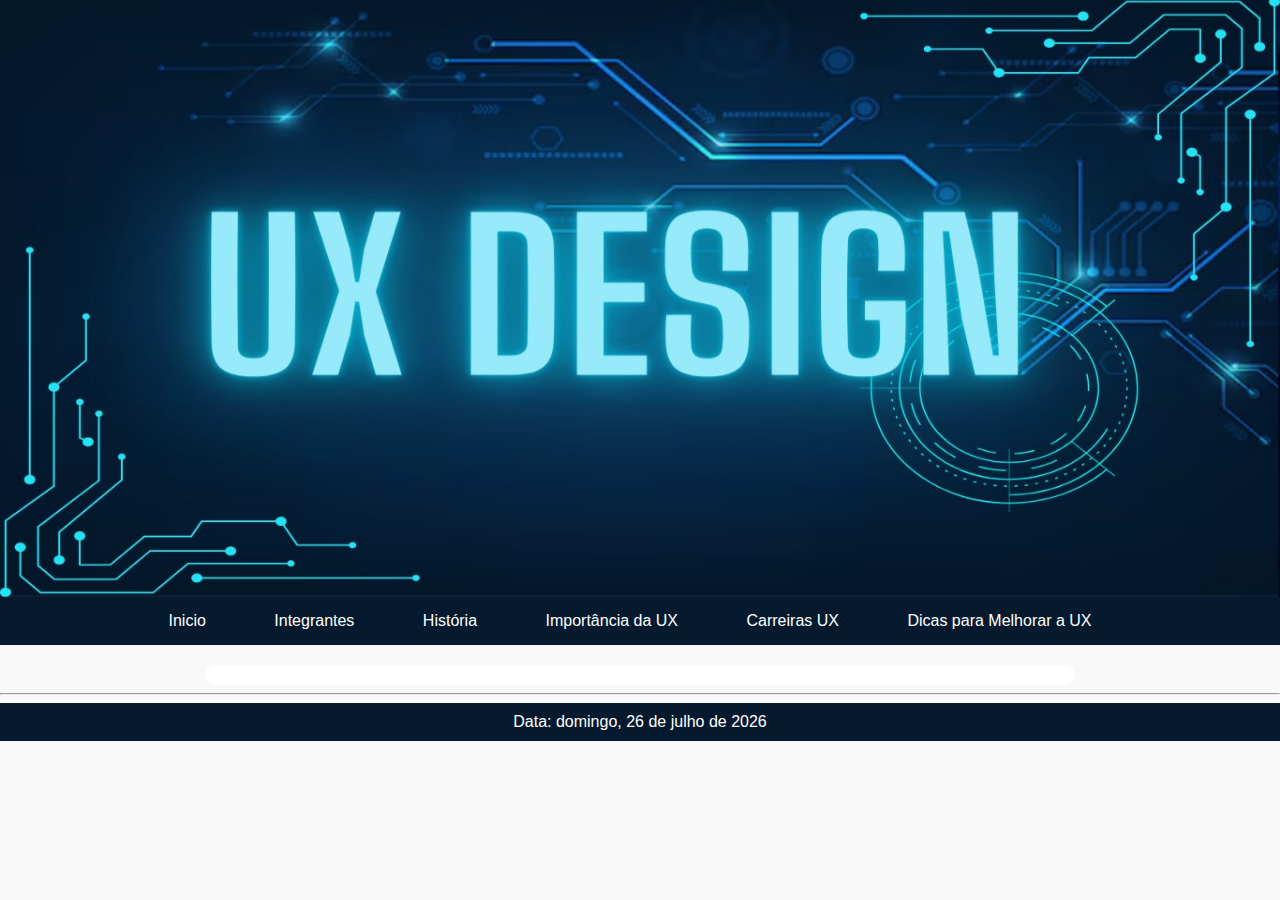
==== index.html @ e9221cc0 "Add files via upload" ====
<!DOCTYPE html>
<html lang="en">

<head>
  <meta charset="UTF-8">
  <meta name="viewport" content="width=device-width, initial-scale=1.0">
  <title>UX - Projeto A3</title>
  <link rel="stylesheet" href="style.css">
</head>

<body>

  <img src="imagem_ux.jpeg" alt="Imagem de topo" class="topo-imagem">

  <nav class="menu">
    <ul>
      <li><a href="#" onclick="showInfo('inicio')">Inicio</a></li>
      <li><a href="#" onclick="showInfo('integrantes')">Integrantes</a></li> <!-- Integrantes como a primeira opção -->
      <li><a href="#" onclick="showInfo('historia')">História</a></li>
      <li><a href="#" onclick="showInfo('importancia')">Importância da UX</a></li>
      <li><a href="#" onclick="showInfo('carreiras')">Carreiras UX</a></li>
      <li><a href="#" onclick="showInfo('dicas')">Dicas para Melhorar a UX</a></li>
    </ul>
  </nav>

  <div class="container">
    <div id="inicio" class="info-container" style="display: none;">
      <h1>UX - Como garantir a boa experiência do usuário</h1><br>
      <h3>Introdução:</h3>
      <p>Na era digital, o Design de Experiência do Usuário (UX) surgiu como um campo de estudo essencial, exercendo uma
        influência significativa na interação entre os usuários e os produtos ou serviços digitais. Com a crescente
        importância atribuída à experiência do usuário na indústria tecnológica, o UX se tornou uma disciplina
        indispensável para garantir a usabilidade, a acessibilidade e a satisfação do cliente. Neste trabalho iremos
        entender como o UX ajuda a criar e melhorar produtos digitais, e como isso afeta o sucesso das empresas hoje em
        dia. Vamos analisar o que é o UX, como ele mudou ao longo do tempo e como é usado na prática, além de quais as
        principais carreiras que essa área pode fornecer.
      </p>
      <h3>O que é UX:</h3>
      <p>A experiência do usuário, ou UX, é como as pessoas se sentem ao interagir com um produto ou serviço. Em outras
        palavras, é a experiência geral que uma pessoa tem ao usar algo, seja um site, aplicativo, dispositivo ou até
        mesmo um ambiente físico. O uso do (UX) visa tornar a experiência do usuário mais agradável, eficiente possível
        e fácil de entender, considerando sempre os desejos, necessidades e expectativas do usuário. Isso inclui coisas
        como design, usabilidade, facilidade de uso e até mesmo aspectos emocionais, tudo com o objetivo de criar uma
        experiência positiva e satisfatória para o usuário.
      </p>
      <p>Os elementos de UX incluem design de interface, usabilidade, acessibilidade, desempenho, conteúdo relevante e
        feedback claro.</p>
    </div>
    <div id="historia" class="info-container" style="display: none;">
      <h3>História</h3>
      <p>O design de experiência do usuário (UX) tem suas raízes na era do design industrial, onde Henry Dreyfuss, nas
        décadas de 1940 e 1950, aplicou princípios de usabilidade e ergonomia ao projetar objetos do cotidiano, como
        telefones e equipamentos de escritório. Nas décadas seguintes, com o advento da computação pessoal, designers
        como Don Norman começaram a enfatizar a importância da usabilidade e da experiência do usuário em sistemas
        computacionais, lançando as bases para o que viria a ser conhecido como design de UX.</p>
      <p> Com o boom da internet na década de 1990, a necessidade de experiências digitais intuitivas e eficazes se
        tornou cada vez mais evidente. Isso levou ao desenvolvimento de metodologias de pesquisa, como testes de
        usabilidade e entrevistas com usuários, bem como à criação de diretrizes de design centradas no usuário.</p>

      <p>Desde então, o campo do design de UX evoluiu rapidamente, impulsionado por avanços tecnológicos e mudanças nas
        preferências dos usuários. A adoção de design responsivo para dispositivos móveis, a integração de inteligência
        artificial e machine learning para personalização de experiências, e uma maior ênfase na acessibilidade e
        inclusão são apenas alguns dos desenvolvimentos recentes.</p>
      <p>Atualmente, o design de UX é uma disciplina multifacetada e essencial em praticamente todas as indústrias. Os
        profissionais de UX desempenham um papel crucial na criação de produtos e serviços que atendam às necessidades e
        expectativas dos usuários, impulsionando o sucesso comercial e a satisfação do cliente.</p>

      <P>Um dos exemplos mais conhecidos de UX é o do designer das portas, citado no livro “O Design do Dia-a-dia” do
        próprio Donald Norman. Neste livro Norman explora como o design impacta diretamente a experiência do usuário em
        interações cotidianas. Ele ilustra esse conceito com o exemplo das portas, observando como um design inadequado
        pode levar a confusão e frustração para os usuários. Ele observa que a presença de uma maçaneta muitas vezes
        sugere que a porta deve ser puxada, enquanto uma barra horizontal sugere que a porta deve ser empurrada. Isso
        destaca a importância do design intuitivo na facilitação das interações humanas com objetos do dia-a-dia.</P>
    </div>
    <div id="importancia" class="info-container" style="display: none;margin-top: -12px;">
      <h3>Importância da UX</h3>
      <p>
        <li><strong>Satisfação do usuário:</strong> Uma boa UX significa que os usuários conseguem facilmente realizar
          suas tarefas
          de forma eficiente e agradável. Isso leva a uma maior satisfação do usuário e à fidelidade à marca.</li>
      </p>

      <p>
        <li><strong>Engajamento:</strong> Uma experiência de usuário bem projetada pode manter os usuários envolvidos
          por mais tempo,
          aumentando o tempo gasto no produto ou serviço.</li>
      </p>

      <p>
        <li><strong>Redução de custos:</strong> Investir na UX desde o início pode economizar dinheiro a longo prazo, já
          que identificar
          e corrigir problemas de usabilidade durante as fases de design é mais barato do que fazer alterações após o
          lançamento.</li>
      </p>

      <p>
        <li><strong>Aumento da conversão:</strong> Uma UX eficaz pode aumentar as taxas de conversão, seja para vendas,
          inscrições ou
          outras ações desejadas.</li>
      </p>

      <p>
        <li><strong>Competitividade:</strong> Em um mercado competitivo, uma boa UX pode ser um diferencial crucial para
          destacar-se da concorrência. Oferecer uma experiência superior ao usuário pode atrair mais clientes.</li>
      </p>

      <p>
        <li><strong>Acessibilidade:</strong> Uma boa UX deve ser inclusiva, tornando o produto utilizável por uma ampla
          gama de
          usuários, independentemente de suas habilidades ou limitações.</li>
      </p>

      <p>
        <li><strong>Reputação da marca:</strong> A qualidade da UX pode influenciar diretamente a percepção do público
          em relação à marca. Uma UX positiva contribui para uma boa reputação e credibilidade da marca, pois os
          usuários associam uma experiência agradável com a qualidade e confiabilidade do produto ou serviço.</li>
      </p>

      <p>
        <li><strong>Feedback valioso:</strong> Uma abordagem centrada no usuário permite coletar feedback valioso dos
          usuários. Esse feedback pode ser usado para entender melhor as necessidades e preferências dos usuários,
          identificar áreas de melhoria no produto ou serviço e fazer ajustes contínuos para proporcionar uma melhor
          experiência ao usuário.</li>
      </p>
    </div>
    <div id="carreiras" class="info-container" style="display: none;margin-top: -8px;">
      <h3>Principais Carreiras</h3>
      <ul>
        <li><strong>Designer de Experiência do Usuário (UX Designer):</strong> Os UX designers são responsáveis por
          criar experiências de usuário eficazes e agradáveis. Eles conduzem pesquisas de usuário, criam wireframes e
          protótipos, e colaboram com equipes de desenvolvimento para implementar soluções de design centradas no
          usuário. </li>
        <li><strong>Pesquisador de Experiência do Usuário (UX Researcher):</strong> Os pesquisadores de UX são
          encarregados de entender as necessidades, comportamentos e motivações dos usuários através de métodos de
          pesquisa qualitativos e
          quantitativos. Eles conduzem entrevistas, testes de usabilidade, análise de dados e outras técnicas para
          informar o design de produtos e serviços.</li>
        <li><strong>Designer de Experiência do Usuário (UX Designer):</strong> Os UX designers são responsáveis por
          criar experiências de usuário eficazes e agradáveis. Eles conduzem pesquisas de usuário, criam wireframes e
          protótipos, e
          colaboram com equipes de desenvolvimento para implementar soluções de design centradas no usuário.</li>
        <li><strong>Especialista em Acessibilidade (Accessibility Specialist):</strong> Especialistas em acessibilidade
          garantem que os produtos digitais sejam utilizáveis por pessoas com uma variedade de necessidades e
          habilidades. Eles implementam práticas e padrões de acessibilidade, como a WCAG (Web Content Accessibility
          Guidelines), para
          tornar os produtos mais inclusivos.</li>
        <li><strong>Designer de Experiência do Usuário para Dispositivos Móveis (Mobile UX Designer):</strong> Este tipo
          de designer se especializa em criar experiências de usuário otimizadas para dispositivos móveis, como
          smartphones e tablets.Eles consideram as restrições de tamanho de tela, a ergonomia móvel e os padrões de
          interação específicos do
          dispositivo.</li>
        <li><strong>Gestor de Experiência do Usuário (UX Manager/Director):</strong> Gestores de UX lideram equipes de
          design e pesquisa, definindo a estratégia de UX, supervisionando projetos e garantindo a entrega de
          experiências de usuário de alta qualidade.</li>
        <li><strong>Arquiteto de Informação (Information Architect)</strong>: Os arquitetos de informação são
          responsáveis por organizar e estruturar a informação em sistemas digitais de forma lógica e intuitiva para os
          usuários. Eles trabalham na criação de mapas de site, taxonomias, wireframes e fluxos de navegação para
          garantir uma boa experiência.</li>
      </ul>
    </div>
    <div id="dicas" class="info-container" style="display: none;">
      <h3>Dicas para Melhorar a UX</h3>
      <p>
      <p>As paletas de cores desempenham um papel fundamental no design visual, influenciando a percepção, o humor e a
        experiência do usuário. Uma paleta bem escolhida pode transformar um projeto visualmente simples em uma obra de
        arte cativante. Ao criar uma paleta de cores, é importante considerar vários fatores, incluindo o contexto do
        projeto, a psicologia das cores e a harmonia visual. Uma boa paleta não só atrai o olhar, mas também transmite a
        mensagem desejada de forma eficaz.</p>

      <p>Existem diferentes abordagens para criar paletas de cores. Alguns designers se inspiram na natureza, capturando
        as nuances de um pôr do sol ou as tonalidades de uma paisagem urbana. Outros buscam referências em obras de
        arte, explorando combinações ousadas e inesperadas.</p>

      <p>Além disso, ferramentas digitais estão disponíveis para simplificar o processo de seleção de cores, permitindo
        aos designers experimentar diversas combinações e visualizar instantaneamente o impacto visual. Algumas
        ferramentas populares para escolher paletas de cores:
      </p>

      <ul>
        <li>Color Hunt: É uma plataforma que oferece uma coleção de paletas de cores selecionadas manualmente por
          designers e compartilhadas pela comunidade. Os usuários podem explorar uma variedade de paletas de cores e
          encontrar inspiração para seus projetos de design.</li>
        <br>
        <li>Adobe Color: É uma ferramenta fornecida pela Adobe que permite aos usuários explorar, criar e compartilhar
          paletas de cores. Os usuários podem criar suas próprias paletas ou explorar paletas populares para encontrar
          inspiração. A ferramenta também oferece recursos avançados, como a extração de cores de imagens.</li>
        <br>
        <li>Figma: É uma plataforma de design de interface de usuário que permite criar, colaborar e iterar em designs
          de forma eficiente e eficaz. Com recursos de design colaborativo em tempo real, o Figma é amplamente utilizado
          por equipes de design para criar interfaces de usuário para aplicativos e sites.</li>
      </ul>
      </p>
    </div>
    <div id="integrantes" class="info-container" style="display: none;"> <!-- Conteúdo para Integrantes -->
      <h3>Desenvolvedores do Projeto</h3>
      <div class="integrantes-grid">
        <div class="integrantes-row">
          <div class="integrante">
            <a href="https://www.linkedin.com/in/ellen-guimaraes-desenvolvedora-full-stack-junior/" target="_blank">
              <img src="photo_ellen.jpeg" alt="Ellen Guimarães" class="member-photo">
              <p>Ellen Guimarães - 622120646</p> <!-- Nome e número embaixo da foto -->
            </a>
          </div>
          <div class="integrante">
            <a href="https://www.linkedin.com/in/giovane-henrique-gomes-alves-988839229" target="_blank">
              <img src="photo_giovane.jpeg" alt="Giovane Henrique" class="member-photo">
              <p>Giovane Henrique - 622121588</p> <!-- Nome e número embaixo da foto -->
            </a>
          </div>
          <div class="integrante">
            <a href="https://www.linkedin.com/in/rayssa-lima-7a7a69254?utm_source=share&utm_campaign=share_via&utm_content=profile&utm_medium=android_app"
              target="_blank">
              <img src="photo_rayssa.jpeg" alt="Rayssa Lima" class="member-photo">
              <p>Rayssa Lima - 622123399</p> <!-- Nome e número embaixo da foto -->
            </a>
          </div>
        </div>
        <div class="integrantes-row">
          <div class="integrante intercalado">
            <a href="https:/www.linkedin.com/in/tamires-rodrigues-b2247b1a2" target="_blank">
              <img src="photo_tamires.jpeg" alt="Tamires Rodrigues" class="member-photo">
              <p>Tamires Rodrigues - 622120930</p> <!-- Nome e número embaixo da foto -->
            </a>
          </div>
          <div class="integrante intercalado">
            <a href="https://www.linkedin.com/in/thalisson-rezende-ads?utm_source=share&utm_campaign=share_via&utm_content=profile&utm_medium=ios_app"
              target="_blank">
              <img src="photo_thalisson.jpeg" alt="Thalisson Rezende" class="member-photo">
              <p>Thalisson Rezende - 622220967</p> <!-- Nome e número embaixo da foto -->
            </a>
          </div>
        </div>
      </div>
      <p>Nossa equipe de desenvolvimento é composta por alunos da UNA Betim, no último período de Análise e
        Desenvolvimento de Sistemas. São profissionais dedicados e apaixonados por tecnologia, prontos para enfrentar
        desafios e criar soluções inovadoras.Cada membro da equipe possui um perfil profissional no LinkedIn
        <i>(clicando sobre o nome)</i>, onde você pode conhecer
        mais sobre suas habilidades, experiências. Ao visitar seus perfis, você poderá se
        conectar, acompanhar suas atualizações e descobrir mais sobre o trabalho realizado por nossa equipe.
      </p>
    </div>

  </div>
  </div>

  <hr>

  <div class="footer-right" id="footerDate">
    <!-- Div para exibir a data -->
  </div>

  <script src="javascript.js"></script>

</body>

</html>
---- style.css ----
body {
  font-family: Arial, sans-serif;
  margin: 0;
  padding: 0;
  background-color: #f8f8f8;
  color: #333;
}

.topo-imagem {
  width: 100%;
  height: 600px;
  margin: -3.266px auto;
  /* Centraliza a imagem horizontalmente */
}

.menu {
  background-color: #051a2e;
  padding: 15px 0;
  text-align: center;
  margin-bottom: 20px;
  /* Aumenta a margem inferior da barra de menu */
}

.menu ul {
  list-style-type: none;
  margin: 0;
  padding: 0;
}

.menu li {
  display: inline-block;
  margin-right: 20px;
}

.menu li a {
  color: #fff;
  text-decoration: none;
  padding: 10px 20px;
  border-radius: 5px;
  transition: background-color 0.3s ease;
  border: 2px solid transparent;
}

.menu li a:hover,
.menu li a.active {
  background-color: #104d91;
  border-color: #fff;
}

.container {
  max-width: 850px;
  text-align: justify;
  margin: 0 auto;
  /* Centraliza o conteúdo da container */
  padding: 10px;
  background-color: #fff;
  border-radius: 10px;
}

.footer-right {
  text-align: center;
  padding: 10px 0;
  background-color: #051a2e;
  color: #fff;
}

.info-container {
  margin-top: -20px;
}

.info-container1 {
  margin-top: 20px;
}

h1 {
  text-align: center;
}

.integrantes-grid {
  display: flex;
  flex-direction: column;
  gap: 0px;
}

.integrantes-row {
  display: flex;
  justify-content: center;
  /* Centraliza os membros superiores */
}

.integrante {
  padding: 10px;
  box-sizing: border-box;
  text-align: center;
  /* Centraliza o conteúdo */
  margin: 0 25px;
  /* Espaçamento entre membros superiores */
}

.intercalado {
  margin: 0 30px;
  /* Espaçamento entre membros inferiores */
}

.member-photo {
  width: 100px;
  /* Tamanho padrão para as fotos */
  height: 100px;
  /* Tamanho padrão para as fotos */
  border-radius: 50%;
  /* Transforma a borda em círculo */
  overflow: hidden;
  display: inline-block;
}

.integrante p {
  margin-top: 10px;
  text-align: center;
  /* Centraliza o texto */
}
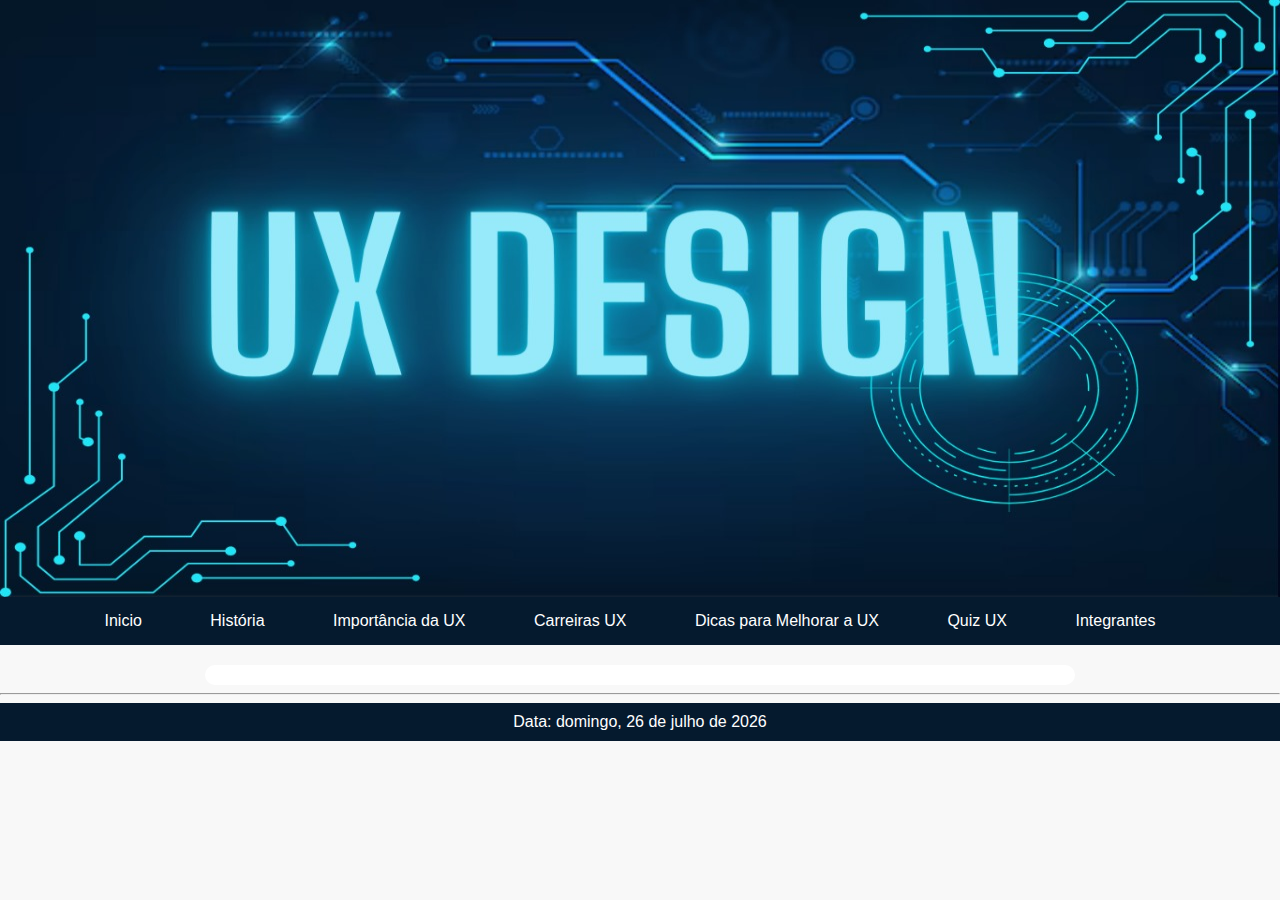
==== commit f6709294: "Update index.html" ====
--- a/index.html
+++ b/index.html
@@ -15,11 +15,12 @@
   <nav class="menu">
     <ul>
       <li><a href="#" onclick="showInfo('inicio')">Inicio</a></li>
-      <li><a href="#" onclick="showInfo('integrantes')">Integrantes</a></li> <!-- Integrantes como a primeira opção -->
       <li><a href="#" onclick="showInfo('historia')">História</a></li>
       <li><a href="#" onclick="showInfo('importancia')">Importância da UX</a></li>
       <li><a href="#" onclick="showInfo('carreiras')">Carreiras UX</a></li>
       <li><a href="#" onclick="showInfo('dicas')">Dicas para Melhorar a UX</a></li>
+      <li><a href="#" onclick="showInfo('quiz')">Quiz UX</a></li>
+      <li><a href="#" onclick="showInfo('integrantes')">Integrantes</a></li>
     </ul>
   </nav>
 
@@ -181,9 +182,7 @@
           designers e compartilhadas pela comunidade. Os usuários podem explorar uma variedade de paletas de cores e
           encontrar inspiração para seus projetos de design.</li>
         <br>
-        <li>Adobe Color: É uma ferramenta fornecida pela Adobe que permite aos usuários explorar, criar e compartilhar
-          paletas de cores. Os usuários podem criar suas próprias paletas ou explorar paletas populares para encontrar
-          inspiração. A ferramenta também oferece recursos avançados, como a extração de cores de imagens.</li>
+        <li>Bootstrap: É um framework web que fornece ferramentas pré-construídas para criar interfaces web responsivas e estilizadas, agilizando o desenvolvimento.</li>
         <br>
         <li>Figma: É uma plataforma de design de interface de usuário que permite criar, colaborar e iterar em designs
           de forma eficiente e eficaz. Com recursos de design colaborativo em tempo real, o Figma é amplamente utilizado
@@ -217,7 +216,7 @@
         </div>
         <div class="integrantes-row">
           <div class="integrante intercalado">
-            <a href="https:/www.linkedin.com/in/tamires-rodrigues-b2247b1a2" target="_blank">
+            <a href="https://www.linkedin.com/in/tamires-rodrigues-b2247b1a2/?utm_source=share&utm_campaign=share_via&utm_content=profile&utm_medium=android_app" target="_blank">
               <img src="photo_tamires.jpeg" alt="Tamires Rodrigues" class="member-photo">
               <p>Tamires Rodrigues - 622120930</p> <!-- Nome e número embaixo da foto -->
             </a>
